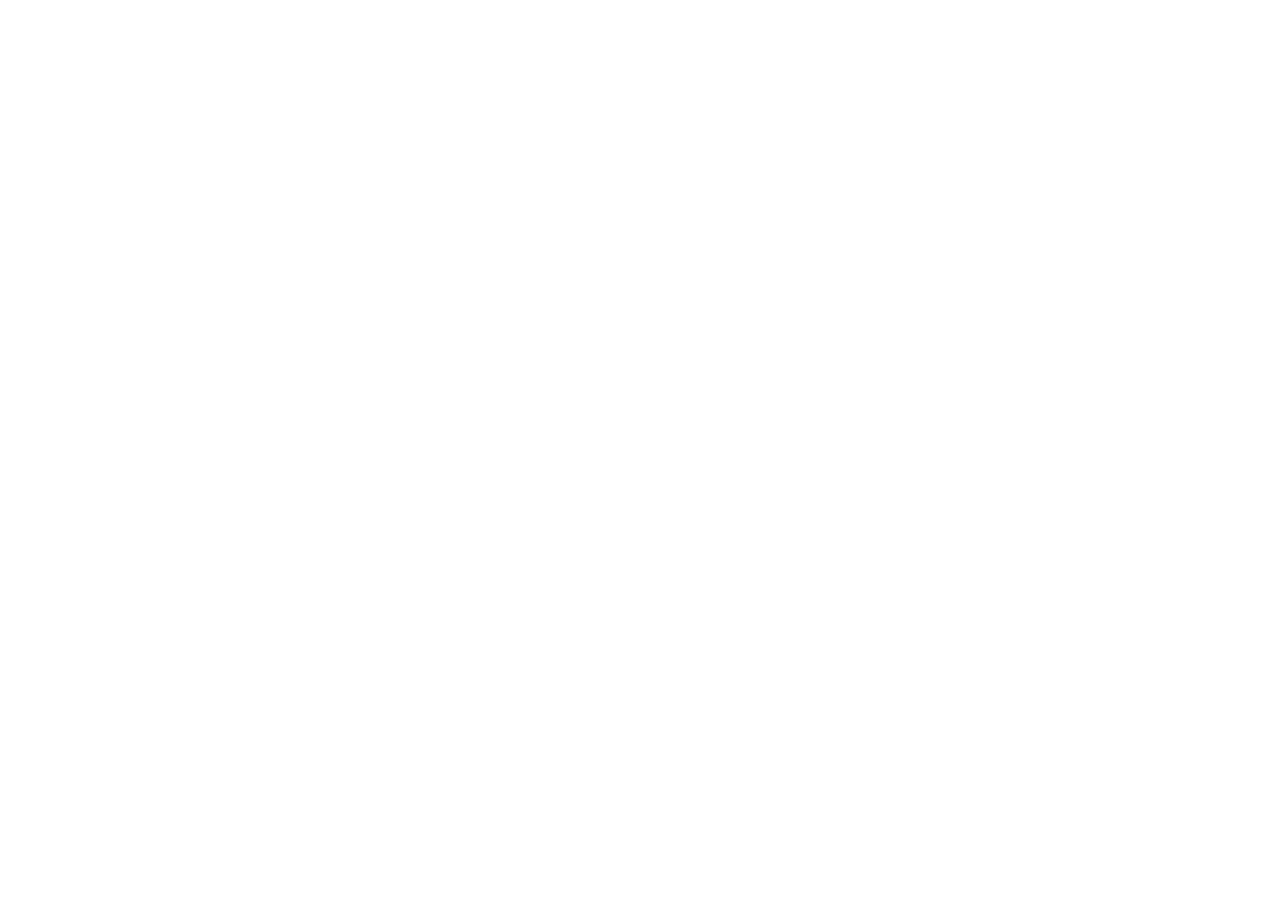
==== index.html @ e425d3c2 "first commit" ====
<!DOCTYPE html>
<html lang="en">
  <head>
    <meta charset="UTF-8" />
    <meta http-equiv="X-UA-Compatible" content="IE=edge" />
    <meta name="viewport" content="width=device-width, initial-scale=1.0" />
    <title>Players</title>
    <script src="https://code.jquery.com/jquery-1.9.1.min.js"></script>
  </head>
  <body>
    <div class="playersContainer" id="playersContainer"></div>
  </body>
  <script src="assets/js/script.js"></script>
</html>
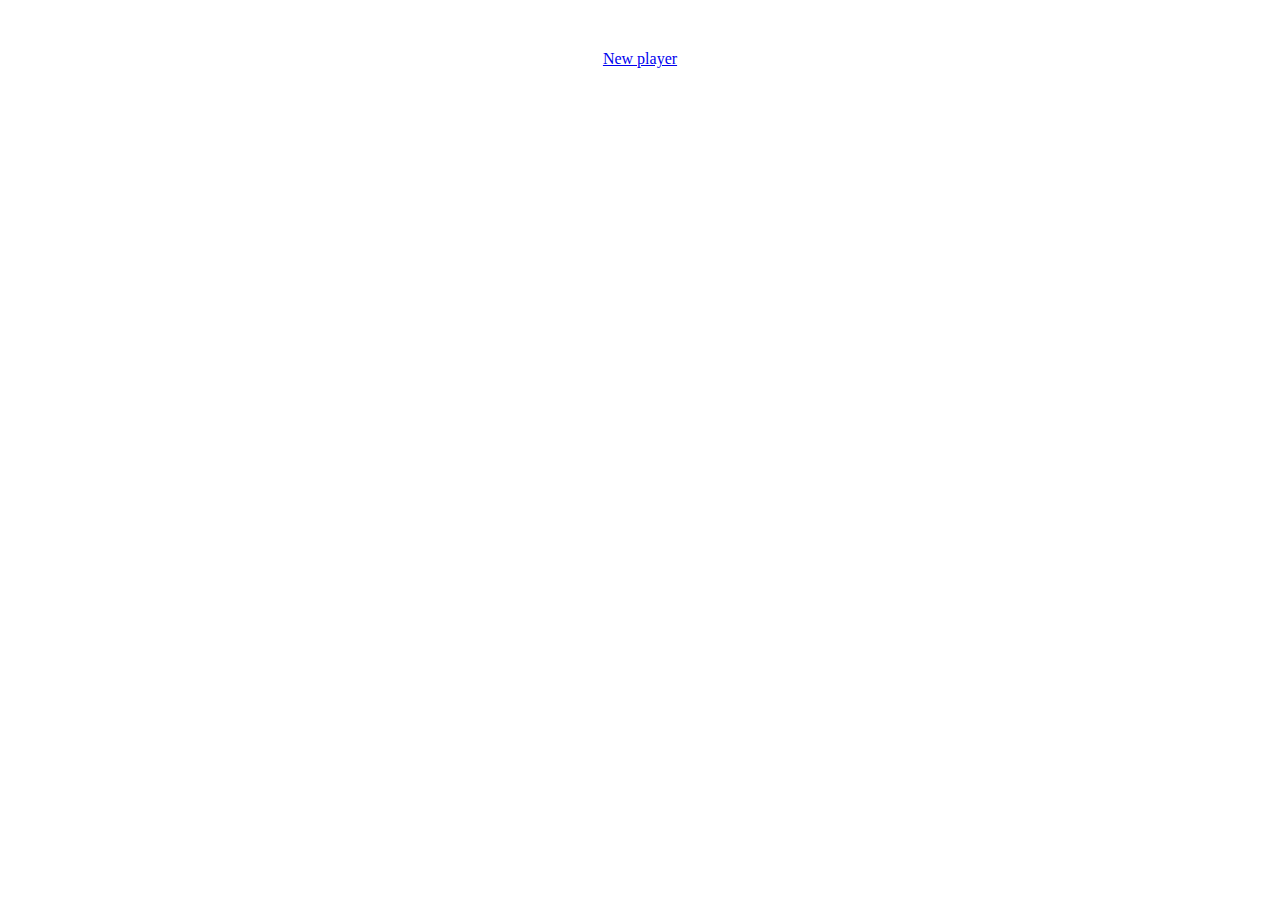
==== commit c04eb129: "create table index" ====
--- a/index.html
+++ b/index.html
@@ -4,11 +4,17 @@
     <meta charset="UTF-8" />
     <meta http-equiv="X-UA-Compatible" content="IE=edge" />
     <meta name="viewport" content="width=device-width, initial-scale=1.0" />
+    <link rel="stylesheet" href="assets/css/style.css" type="text/css" />
     <title>Players</title>
     <script src="https://code.jquery.com/jquery-1.9.1.min.js"></script>
   </head>
   <body>
-    <div class="playersContainer" id="playersContainer"></div>
+    <div class="playersContainer" id="playersContainer">
+      <center>
+        <table class="styled-table" id="playersTable"></table>
+        <a href="assets/html/test.html">New player</a>
+      </center>
+    </div>
   </body>
   <script src="assets/js/script.js"></script>
 </html>
--- a/assets/css/style.css
+++ b/assets/css/style.css
@@ -0,0 +1,36 @@
+.styled-table {
+    border-collapse: collapse;
+    margin: 25px 0;
+    font-size: 0.9em;
+    font-family: sans-serif;
+    min-width: 400px;
+    box-shadow: 0 0 20px rgba(0, 0, 0, 0.15);
+}
+
+.styled-table thead tr {
+    background-color: #009879;
+    color: #ffffff;
+    text-align: left;
+}
+
+.styled-table th,
+.styled-table td {
+    padding: 12px 15px;
+}
+
+.styled-table tr {
+    border-bottom: 1px solid #dddddd;
+}
+
+.styled-table tr:nth-of-type(even) {
+    background-color: #f3f3f3;
+}
+
+.styled-table tr:last-of-type {
+    border-bottom: 2px solid #009879;
+}
+
+.styled-table tr.active-row {
+    font-weight: bold;
+    color: #009879;
+}